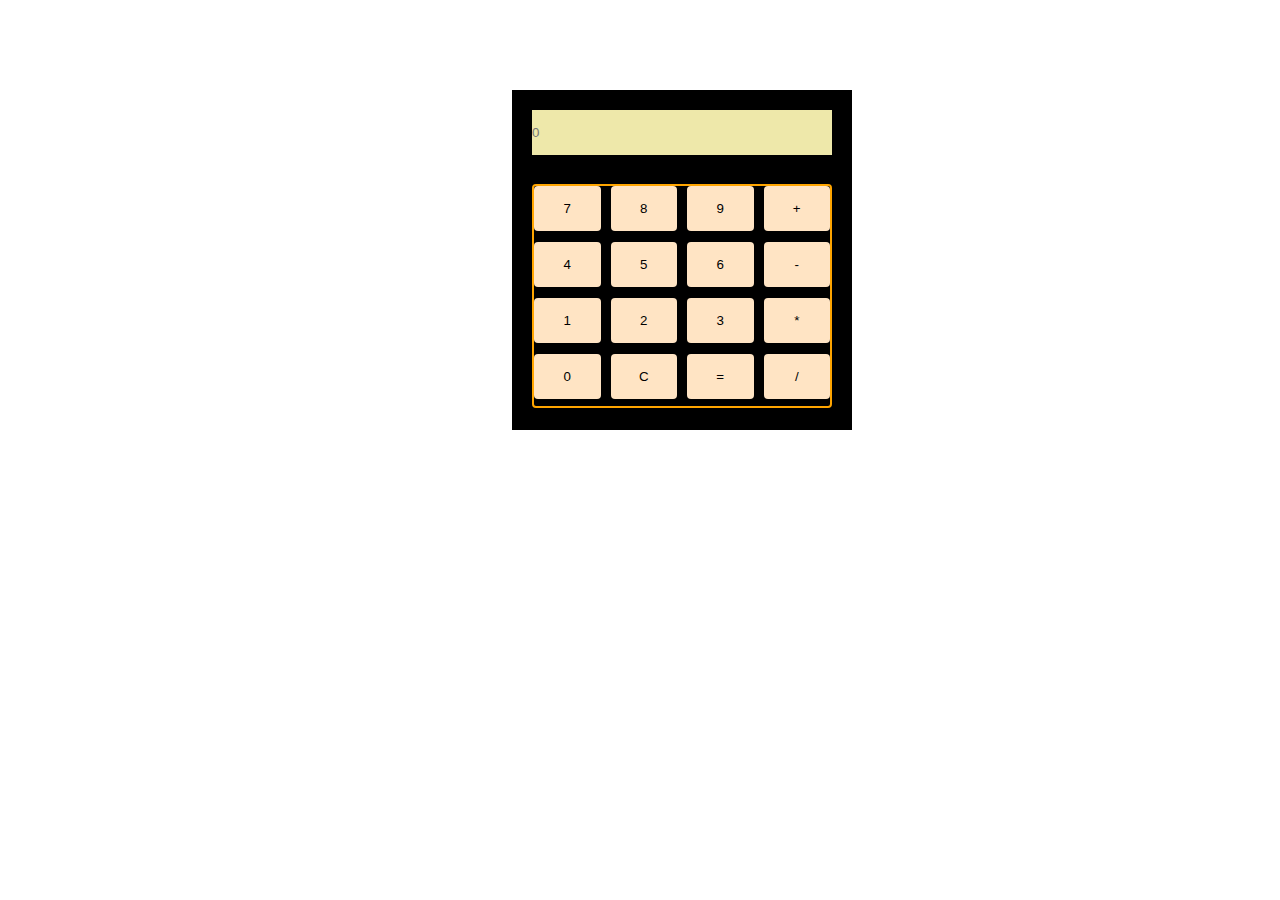
==== calculator.html @ 212fa62a "first commit" ====
<!DOCTYPE html>
<html lang="en">
<head>
    <meta charset="UTF-8">
    <meta http-equiv="X-UA-Compatible" content="IE=edge">
    <meta name="viewport" content="width=device-width, initial-scale=1.0">
    <title>Calculator</title>
    <link rel="stylesheet" href="calculator.css">
    <script type="text/javascript" src="calculator.js"></script>
</head>
<body>
    <section class="calculator-container">
        <form class="display">
            <input type="text" class="textview" id="result" placeholder="0">
        </form>
        <div class="buttons">
            <form>
                <ul>
                    <li><button class="button" onclick="disp(7)" value='7' id="7">7</button></li>
                    <li><button class="button" onclick="disp(8)" value="8" id="8">8</button></li>
                    <li><button class="button" onclick="disp(9)" value="9" id="9">9</button></li>
                    <li><button class="button" onclick="disp('+')" value="+" id="+">+</button></li>
                </ul>
                <ul>
                    <li><button class="button" onclick="disp(4)" value="4" id="4">4</button></li>
                    <li><button class="button" onclick="disp(5)" value="5" id="5">5</button></li>
                    <li><button class="button" onclick="disp(6)" value="6" id="6">6</button></li>
                    <li><button class="button" onclick="disp('-')" value="-" id="-">-</button></li>
                </ul>
                <ul>
                    <li><button class="button" onclick="disp(1)" value="1" id="1">1</button></li>
                    <li><button class="button" onclick="disp(2)" value="2" id="2">2</button></li>
                    <li><button class="button" onclick="disp(3)" value="3" id="3">3</button></li>
                    <li><button class="button" onclick="disp('*')" value="*" id="*">*</button></li>
                </ul>
                <ul>
                    <li><button class="button" onclick="disp(0)" value="0" id="0">0</button></li>
                    <li><button class="button" onclick="clearScreen('C')" id="C">C</button></li>
                    <li><button class="button" onclick="calc()" value="=" id="=" class="result">=</button></li>
                    <li><button class="button" onclick="disp('/')" value="/" id="/">/</button></li>
                </ul>   
            </form>
        </div>
    </section>
</body>
</html>
---- calculator.css ----
*{
 margin: 0;
 padding: 0;
}
ul {
    list-style: none;
}
.calculator-container {
    position: relative;
    left: 40%;
    top: 10vh;
    width: 300px;
    height: 300px;

    padding: 20px;
    background-color: black;
    display: flex;
    flex-direction: column;
    gap: 4px;
}

.display, .textview{
 width: 100%;
 height: 45px;
 background-color: palegoldenrod;
 border-style: none;
}
.buttons {
    margin-top: 25px;
    height: 220px;
    display: flex;
    flex-direction: column;
    border-radius: 4px;
    border: 2px solid orange;
    
}

ul {
    display: flex;
    height: 78%;
    gap: 10px;
}

li {
    width: 100%;
   

}

.button {
    width: 100%;
    height: 80%;
    background-color: bisque;
    border-radius: 4px;
    border-style: none;
}
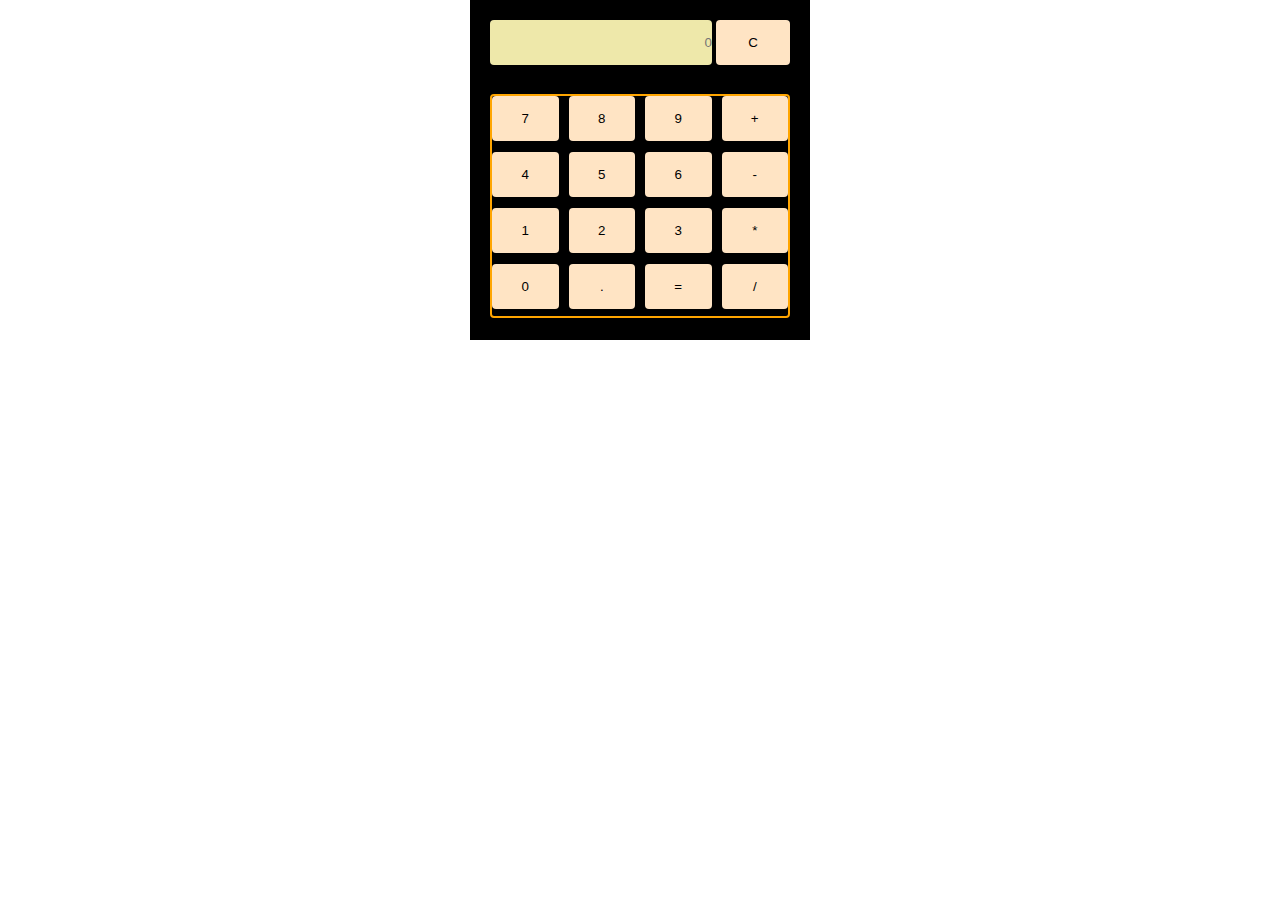
==== commit 68820996: "4th commit" ====
--- a/calculator.html
+++ b/calculator.html
@@ -12,32 +12,33 @@
     <section class="calculator-container">
         <form class="display">
             <input type="text" class="textview" id="result" placeholder="0">
+            <button onclick="clearScreen()" class="button-top" id="AC">C</button>
         </form>
         <div class="buttons">
             <form>
                 <ul>
-                    <li><button class="button" onclick="disp(7)" value='7' id="7">7</button></li>
-                    <li><button class="button" onclick="disp(8)" value="8" id="8">8</button></li>
-                    <li><button class="button" onclick="disp(9)" value="9" id="9">9</button></li>
-                    <li><button class="button" onclick="disp('+')" value="+" id="+">+</button></li>
+                    <li><button class="button" onclick="disp(7)" id="7">7</button></li>
+                    <li><button class="button" onclick="disp(8)" id="8">8</button></li>
+                    <li><button class="button" onclick="disp(9)" id="9">9</button></li>
+                    <li><button class="button" onclick="disp('+')" id="+">+</button></li>
                 </ul>
                 <ul>
-                    <li><button class="button" onclick="disp(4)" value="4" id="4">4</button></li>
-                    <li><button class="button" onclick="disp(5)" value="5" id="5">5</button></li>
-                    <li><button class="button" onclick="disp(6)" value="6" id="6">6</button></li>
-                    <li><button class="button" onclick="disp('-')" value="-" id="-">-</button></li>
+                    <li><button class="button" onclick="disp(4)" id="4">4</button></li>
+                    <li><button class="button" onclick="disp(5)" id="5">5</button></li>
+                    <li><button class="button" onclick="disp(6)" id="6">6</button></li>
+                    <li><button class="button" onclick="disp('-')" id="-">-</button></li>
                 </ul>
                 <ul>
-                    <li><button class="button" onclick="disp(1)" value="1" id="1">1</button></li>
-                    <li><button class="button" onclick="disp(2)" value="2" id="2">2</button></li>
-                    <li><button class="button" onclick="disp(3)" value="3" id="3">3</button></li>
-                    <li><button class="button" onclick="disp('*')" value="*" id="*">*</button></li>
+                    <li><button class="button" onclick="disp(1)" id="1">1</button></li>
+                    <li><button class="button" onclick="disp(2)" id="2">2</button></li>
+                    <li><button class="button" onclick="disp(3)" id="3">3</button></li>
+                    <li><button class="button" onclick="disp('*')" id="*">*</button></li>
                 </ul>
                 <ul>
-                    <li><button class="button" onclick="disp(0)" value="0" id="0">0</button></li>
-                    <li><button class="button" onclick="clearScreen('C')" id="C">C</button></li>
-                    <li><button class="button" onclick="calc()" value="=" id="=" class="result">=</button></li>
-                    <li><button class="button" onclick="disp('/')" value="/" id="/">/</button></li>
+                    <li><button class="button" onclick="disp(0)" id="0">0</button></li>
+                    <li><button class="button" onclick="disp('.')" id=".">.</button></li>
+                    <li><button class="button" onclick="calc()" id="=" class="result">=</button></li>
+                    <li><button class="button" onclick="disp('/')" id="/">/</button></li>
                 </ul>   
             </form>
         </div>
--- a/calculator.css
+++ b/calculator.css
@@ -1,14 +1,18 @@
 *{
  margin: 0;
  padding: 0;
+}
+body {
+    display: flex;
+    justify-content: center;
 }
 ul {
     list-style: none;
 }
 .calculator-container {
-    position: relative;
+    /* position: relative;
     left: 40%;
-    top: 10vh;
+    top: 10vh; */
     width: 300px;
     height: 300px;
 
@@ -19,11 +23,33 @@
     gap: 4px;
 }
 
-.display, .textview{
- width: 100%;
+.display{
+    display: flex;
+}
+.display{
+ 
  height: 45px;
- background-color: palegoldenrod;
+ background-color: black;
  border-style: none;
+ text-align: end;
+ gap: 4px;
+}
+.button-top{
+    height: 45px;
+    width: 100px;
+    border-radius: 4px;
+    border-style: none;
+    height: 45px;
+    background-color: bisque;
+}
+
+.textview {
+    width: 100%;
+    height: 45px;
+    background-color: palegoldenrod;
+    border-style: none;
+    text-align: end;
+    border-radius: 4px;
 }
 .buttons {
     margin-top: 25px;
@@ -34,6 +60,10 @@
     border: 2px solid orange;
     
 }
+    /* 
+.buttons:hover {
+    background-color: green;
+} */
 
 ul {
     display: flex;
@@ -43,8 +73,14 @@
 
 li {
     width: 100%;
-   
+}
+li button:hover {
+    background-color: aqua;
+}
 
+li button:active {
+    background-color: black;
+    color: white;
 }
 
 .button {
